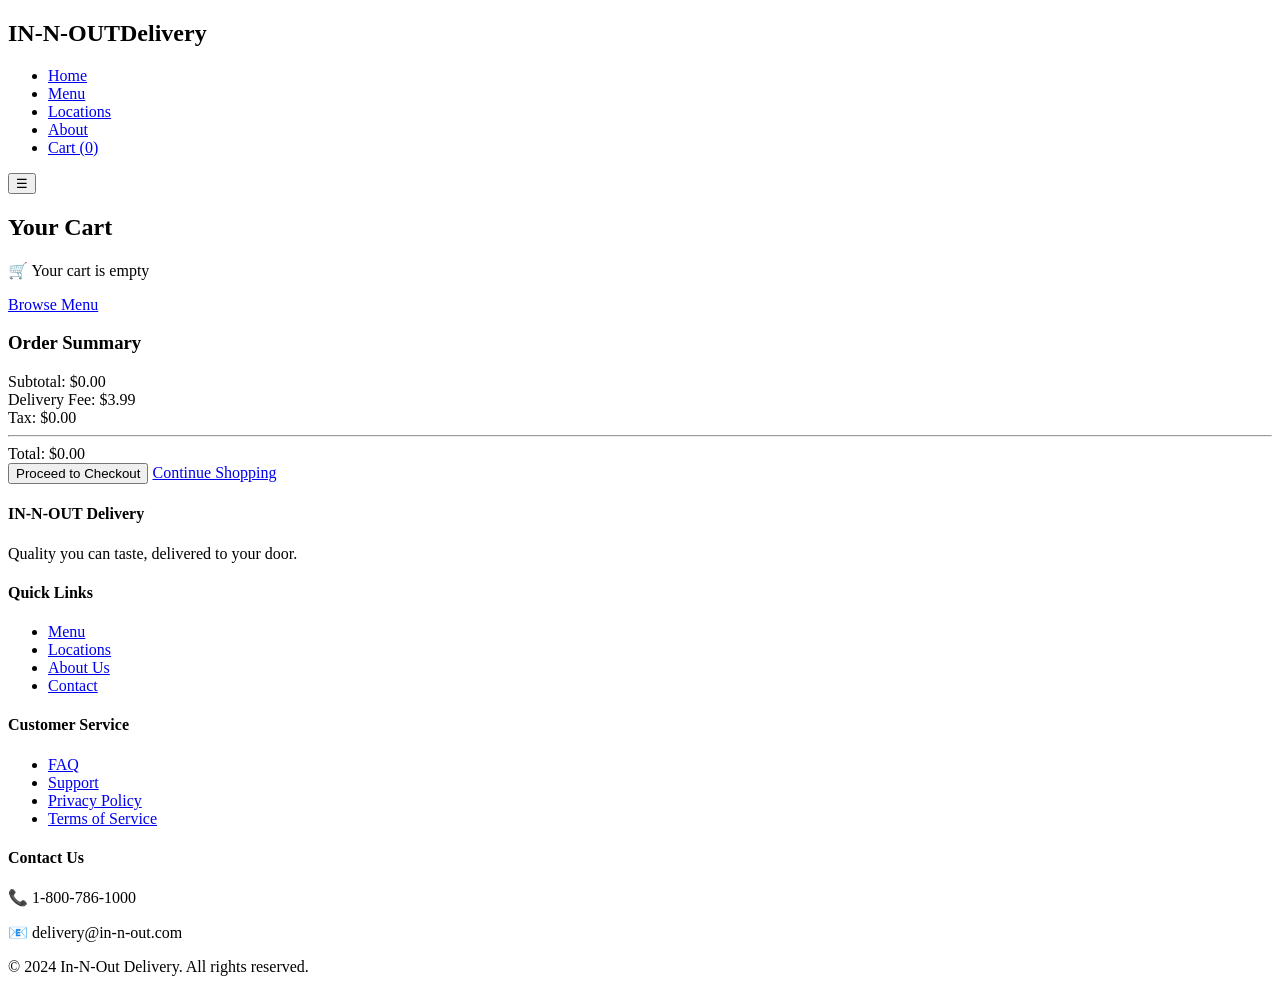
==== checkout.html @ 4a4060e8 "Create checkout.html" ====
<!DOCTYPE html>
<html lang="en">
<head>
    <meta charset="UTF-8">
    <meta name="viewport" content="width=device-width, initial-scale=1.0">
    <title>Cart - In-N-Out Delivery</title>
    <link rel="stylesheet" href="css/style.css">
</head>
<body>
    <!-- Header -->
    <header>
        <nav class="navbar">
            <div class="container">
                <div class="logo">
                    <h1>IN-N-OUT<span class="delivery-text">Delivery</span></h1>
                </div>
                <ul class="nav-links">
                    <li><a href="index.html">Home</a></li>
                    <li><a href="menu.html">Menu</a></li>
                    <li><a href="index.html#locations">Locations</a></li>
                    <li><a href="#about">About</a></li>
                    <li><a href="cart.html" class="cart-btn active">Cart (<span id="cart-count">0</span>)</a></li>
                </ul>
                <button class="mobile-menu-btn">☰</button>
            </div>
        </nav>
    </header>

    <!-- Cart Section -->
    <section class="cart-section">
        <div class="container">
            <h1>Your Cart</h1>
            
            <div class="cart-container">
                <div class="cart-items">
                    <div id="cart-items-list">
                        <!-- Cart items will be inserted here by JavaScript -->
                        <div class="empty-cart" id="empty-cart">
                            <p>🛒 Your cart is empty</p>
                            <a href="menu.html" class="btn btn-primary">Browse Menu</a>
                        </div>
                    </div>
                </div>

                <div class="cart-summary">
                    <h3>Order Summary</h3>
                    <div class="summary-row">
                        <span>Subtotal:</span>
                        <span id="subtotal">$0.00</span>
                    </div>
                    <div class="summary-row">
                        <span>Delivery Fee:</span>
                        <span id="delivery-fee">$3.99</span>
                    </div>
                    <div class="summary-row">
                        <span>Tax:</span>
                        <span id="tax">$0.00</span>
                    </div>
                    <hr>
                    <div class="summary-row total">
                        <span>Total:</span>
                        <span id="total">$0.00</span>
                    </div>
                    <button class="btn btn-primary btn-full" onclick="proceedToCheckout()">Proceed to Checkout</button>
                    <a href="menu.html" class="btn btn-secondary btn-full">Continue Shopping</a>
                </div>
            </div>
        </div>
    </section>

    <!-- Footer -->
    <footer>
        <div class="container">
            <div class="footer-content">
                <div class="footer-section">
                    <h4>IN-N-OUT Delivery</h4>
                    <p>Quality you can taste, delivered to your door.</p>
                </div>
                <div class="footer-section">
                    <h4>Quick Links</h4>
                    <ul>
                        <li><a href="menu.html">Menu</a></li>
                        <li><a href="index.html#locations">Locations</a></li>
                        <li><a href="#about">About Us</a></li>
                        <li><a href="#contact">Contact</a></li>
                    </ul>
                </div>
                <div class="footer-section">
                    <h4>Customer Service</h4>
                    <ul>
                        <li><a href="#faq">FAQ</a></li>
                        <li><a href="#support">Support</a></li>
                        <li><a href="#privacy">Privacy Policy</a></li>
                        <li><a href="#terms">Terms of Service</a></li>
                    </ul>
                </div>
                <div class="footer-section">
                    <h4>Contact Us</h4>
                    <p>📞 1-800-786-1000</p>
                    <p>📧 delivery@in-n-out.com</p>
                </div>
            </div>
            <div class="footer-bottom">
                <p>&copy; 2024 In-N-Out Delivery. All rights reserved.</p>
            </div>
        </div>
    </footer>

    <script src="js/script.js"></script>
</body>
</html>
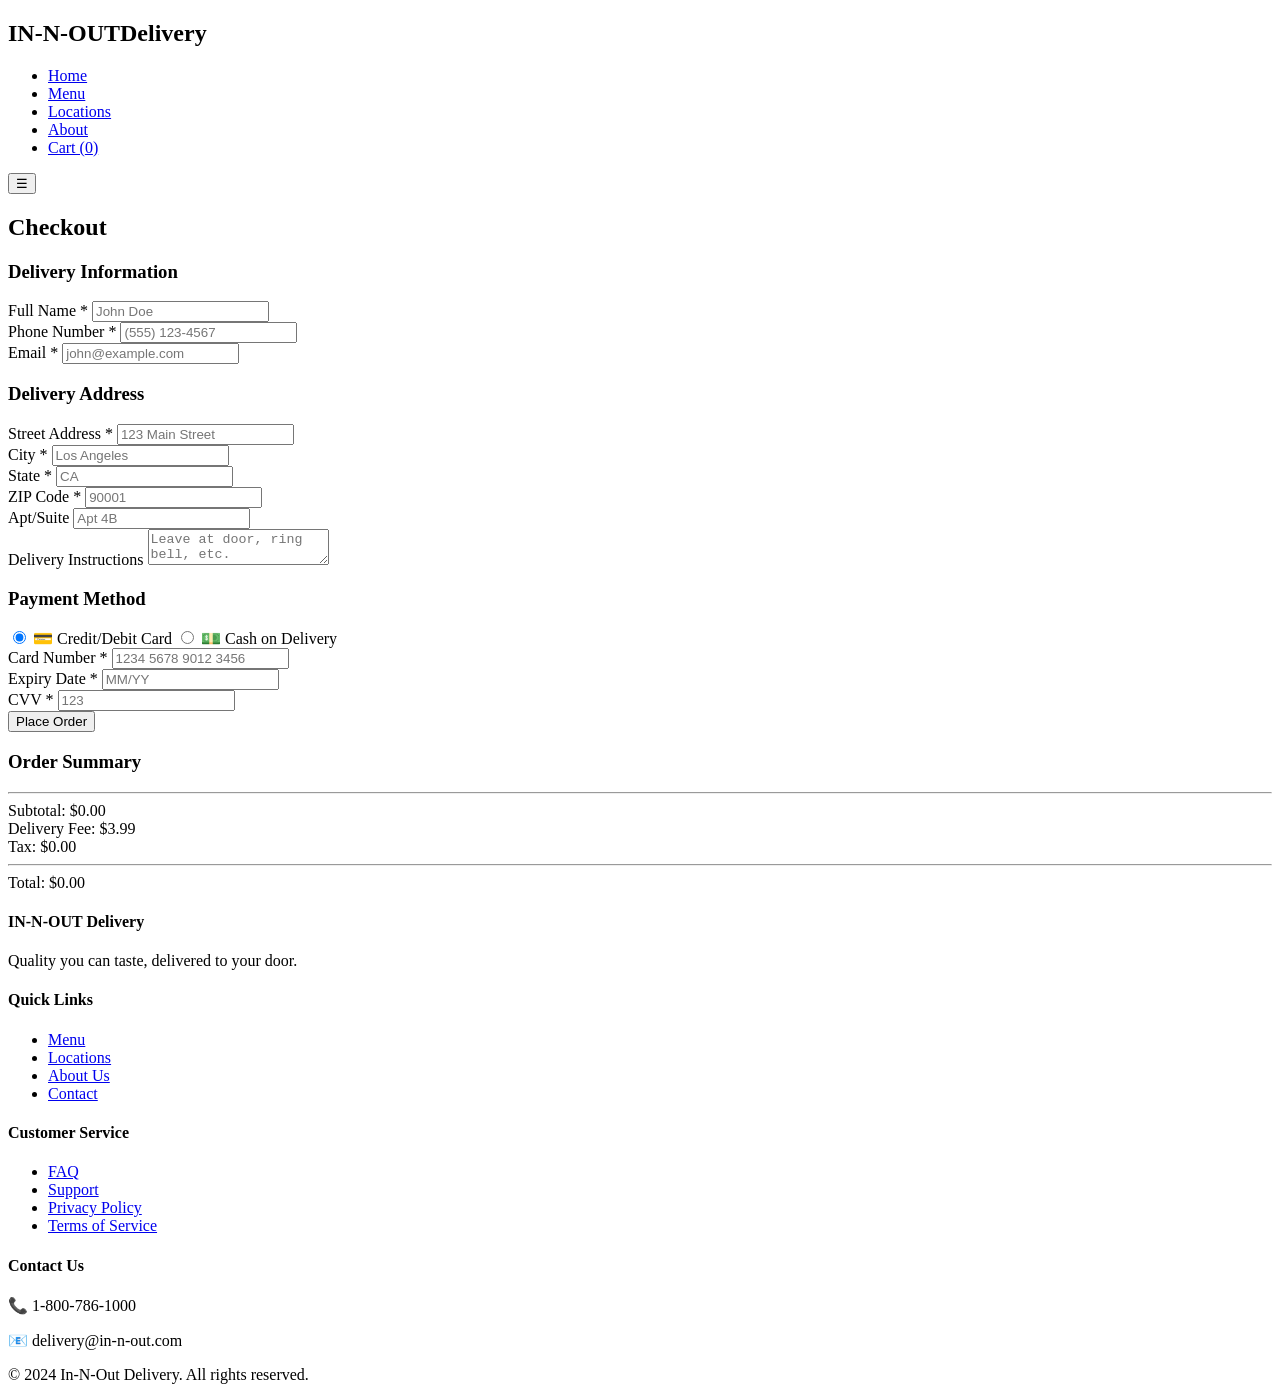
==== commit a7bc89dd: "Create checkout.html" ====
--- a/checkout.html
+++ b/checkout.html
@@ -3,7 +3,7 @@
 <head>
     <meta charset="UTF-8">
     <meta name="viewport" content="width=device-width, initial-scale=1.0">
-    <title>Cart - In-N-Out Delivery</title>
+    <title>Checkout - In-N-Out Delivery</title>
     <link rel="stylesheet" href="css/style.css">
 </head>
 <body>
@@ -19,50 +19,129 @@
                     <li><a href="menu.html">Menu</a></li>
                     <li><a href="index.html#locations">Locations</a></li>
                     <li><a href="#about">About</a></li>
-                    <li><a href="cart.html" class="cart-btn active">Cart (<span id="cart-count">0</span>)</a></li>
+                    <li><a href="cart.html" class="cart-btn">Cart (<span id="cart-count">0</span>)</a></li>
                 </ul>
                 <button class="mobile-menu-btn">☰</button>
             </div>
         </nav>
     </header>
 
-    <!-- Cart Section -->
-    <section class="cart-section">
+    <!-- Checkout Section -->
+    <section class="checkout-section">
         <div class="container">
-            <h1>Your Cart</h1>
+            <h1>Checkout</h1>
             
-            <div class="cart-container">
-                <div class="cart-items">
-                    <div id="cart-items-list">
-                        <!-- Cart items will be inserted here by JavaScript -->
-                        <div class="empty-cart" id="empty-cart">
-                            <p>🛒 Your cart is empty</p>
-                            <a href="menu.html" class="btn btn-primary">Browse Menu</a>
+            <div class="checkout-container">
+                <div class="checkout-form">
+                    <form id="checkout-form">
+                        <!-- Delivery Information -->
+                        <div class="form-section">
+                            <h3>Delivery Information</h3>
+                            <div class="form-group">
+                                <label>Full Name *</label>
+                                <input type="text" required placeholder="John Doe">
+                            </div>
+                            <div class="form-group">
+                                <label>Phone Number *</label>
+                                <input type="tel" required placeholder="(555) 123-4567">
+                            </div>
+                            <div class="form-group">
+                                <label>Email *</label>
+                                <input type="email" required placeholder="john@example.com">
+                            </div>
                         </div>
-                    </div>
+
+                        <!-- Address -->
+                        <div class="form-section">
+                            <h3>Delivery Address</h3>
+                            <div class="form-group">
+                                <label>Street Address *</label>
+                                <input type="text" required placeholder="123 Main Street">
+                            </div>
+                            <div class="form-row">
+                                <div class="form-group">
+                                    <label>City *</label>
+                                    <input type="text" required placeholder="Los Angeles">
+                                </div>
+                                <div class="form-group">
+                                    <label>State *</label>
+                                    <input type="text" required placeholder="CA">
+                                </div>
+                            </div>
+                            <div class="form-row">
+                                <div class="form-group">
+                                    <label>ZIP Code *</label>
+                                    <input type="text" required placeholder="90001">
+                                </div>
+                                <div class="form-group">
+                                    <label>Apt/Suite</label>
+                                    <input type="text" placeholder="Apt 4B">
+                                </div>
+                            </div>
+                            <div class="form-group">
+                                <label>Delivery Instructions</label>
+                                <textarea placeholder="Leave at door, ring bell, etc."></textarea>
+                            </div>
+                        </div>
+
+                        <!-- Payment -->
+                        <div class="form-section">
+                            <h3>Payment Method</h3>
+                            <div class="payment-methods">
+                                <label class="payment-option">
+                                    <input type="radio" name="payment" value="card" checked>
+                                    <span>💳 Credit/Debit Card</span>
+                                </label>
+                                <label class="payment-option">
+                                    <input type="radio" name="payment" value="cash">
+                                    <span>💵 Cash on Delivery</span>
+                                </label>
+                            </div>
+                            <div id="card-details">
+                                <div class="form-group">
+                                    <label>Card Number *</label>
+                                    <input type="text" placeholder="1234 5678 9012 3456">
+                                </div>
+                                <div class="form-row">
+                                    <div class="form-group">
+                                        <label>Expiry Date *</label>
+                                        <input type="text" placeholder="MM/YY">
+                                    </div>
+                                    <div class="form-group">
+                                        <label>CVV *</label>
+                                        <input type="text" placeholder="123">
+                                    </div>
+                                </div>
+                            </div>
+                        </div>
+
+                        <button type="submit" class="btn btn-primary btn-full">Place Order</button>
+                    </form>
                 </div>
 
-                <div class="cart-summary">
+                <div class="order-summary-sidebar">
                     <h3>Order Summary</h3>
+                    <div id="checkout-items">
+                        <!-- Items will be loaded here -->
+                    </div>
+                    <hr>
                     <div class="summary-row">
                         <span>Subtotal:</span>
-                        <span id="subtotal">$0.00</span>
+                        <span id="checkout-subtotal">$0.00</span>
                     </div>
                     <div class="summary-row">
                         <span>Delivery Fee:</span>
-                        <span id="delivery-fee">$3.99</span>
+                        <span id="checkout-delivery">$3.99</span>
                     </div>
                     <div class="summary-row">
                         <span>Tax:</span>
-                        <span id="tax">$0.00</span>
+                        <span id="checkout-tax">$0.00</span>
                     </div>
                     <hr>
                     <div class="summary-row total">
                         <span>Total:</span>
-                        <span id="total">$0.00</span>
+                        <span id="checkout-total">$0.00</span>
                     </div>
-                    <button class="btn btn-primary btn-full" onclick="proceedToCheckout()">Proceed to Checkout</button>
-                    <a href="menu.html" class="btn btn-secondary btn-full">Continue Shopping</a>
                 </div>
             </div>
         </div>
